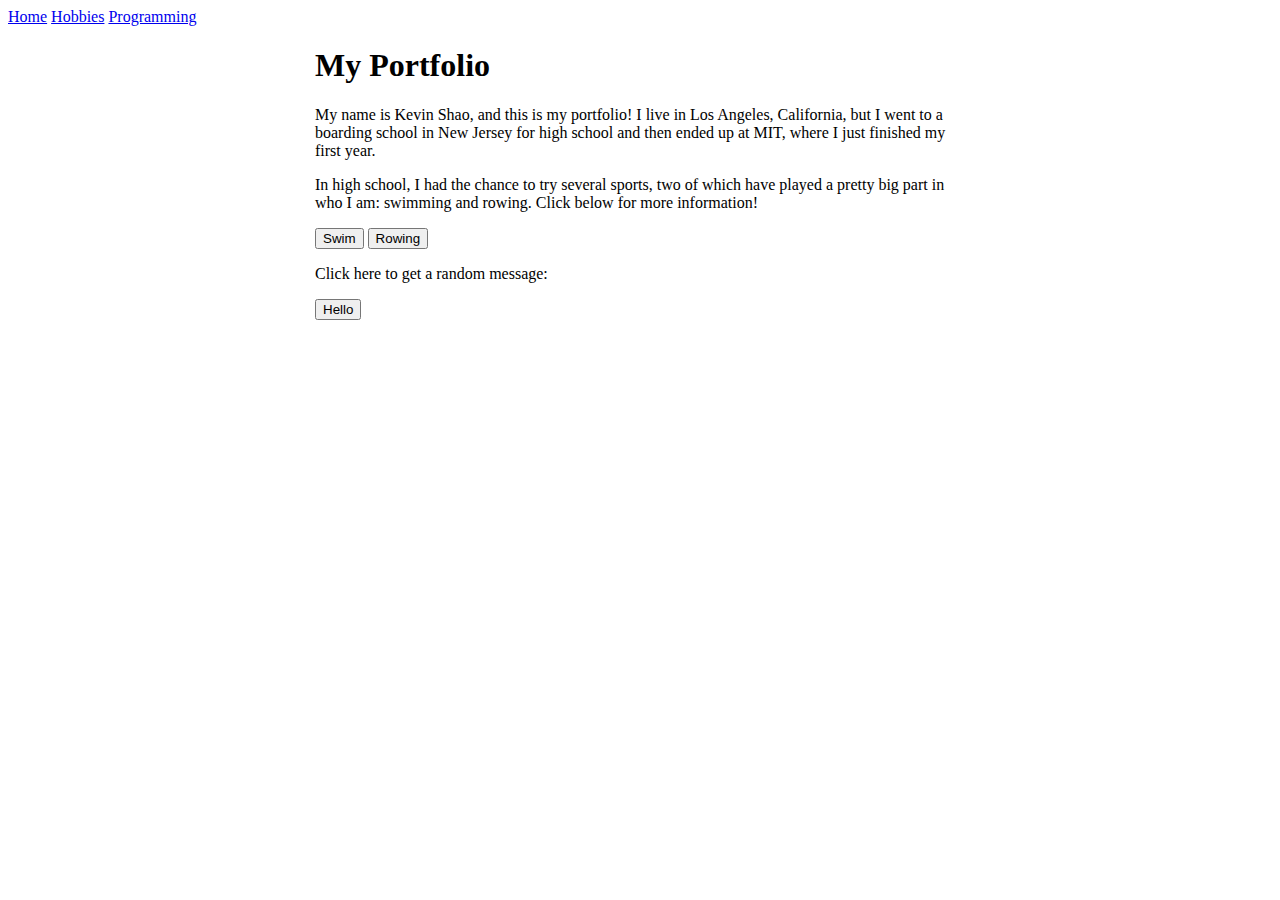
==== portfolio/src/main/webapp/index.html @ 67b39d9b "Add break before image" ====
<!DOCTYPE html>
<html>
  <head>
    <meta charset="UTF-8">
    <title>My Portfolio</title>
    <link rel="stylesheet" href="style.css">
    <script src="script.js"></script>
  </head>
  <body>
    <div>
      <script src="nav.js"></script>
    </div>
    <div id="content">
      <h1>My Portfolio</h1>
      <p>My name is Kevin Shao, and this is my portfolio! I live in Los Angeles, California, 
         but I went to a boarding school in New Jersey for high school and then ended up 
         at MIT, where I just finished my first year.</p>

      <p>In high school, I had the chance to try several sports, two of which have played 
         a pretty big part in who I am: swimming and rowing. Click below for more information!</p>

      <div>
        <button onclick="toggleVisibility('swimming')">Swim</button>
        <button onclick="toggleVisibility('rowing')">Rowing</button>
        <div class="invisible" id="swimming">
          I began swimming at the age of 12. For most sports, I think that's pretty normal. For swimming, it's super
          late. Accordingly, I was never too good at it. However, the sport did teach me most of what I consider to 
          be my self-discipline, and is probably the reason I joined the crew team. Throughout high school, I found
          a family in the swim team, making me grateful for sticking with it. 
          <br><img src="images/swimming.JPG" width="500" alt="Swimming">
        </div>
        <div class="invisible" id="rowing">
          I began rowing as a freshman in high school, where we could row on the (usually) beautiful Mercer Lake, 
          home to the women's national team. Somehow falling in love with the long hours and quirky nature of the sport 
          (e.g. going backwards), I continued on to race on the varsity squad in my junior and senior years. 
          <br><img src="images/rowing.jpg" width="500" alt="Mercer Lake"><br>
          One of the most unique experiences I had was qualifying to race at the Henley Royal Regatta, an annual 
          event in England that draws the best amateur crews. Despite getting knocked out on Day 2 of the single
          elimination tournament, the trip was a very exciting experience. 
          <br><img src="images/henley.JPG" width="500" alt="Henley Royal Regatta"><br>
          As a recruit to MIT's Lightweight Crew team, I hope to continue with the sport for several more years, 
          despite suddenly being way out of my depth in terms of ability.
        </div>
      </div>
      
      <p>Click here to get a random message:</p>
      <button onclick="addRandomGreeting()">Hello</button>
      <div id="greeting-container"></div>
    </div>
  </body>
</html>
---- portfolio/src/main/webapp/style.css ----
#content {
  margin-left: auto;
  margin-right: auto;
  width: 650px;
}

#greeting-container {
  margin-top: 20px;
}

.invisible {
    display: none;
}
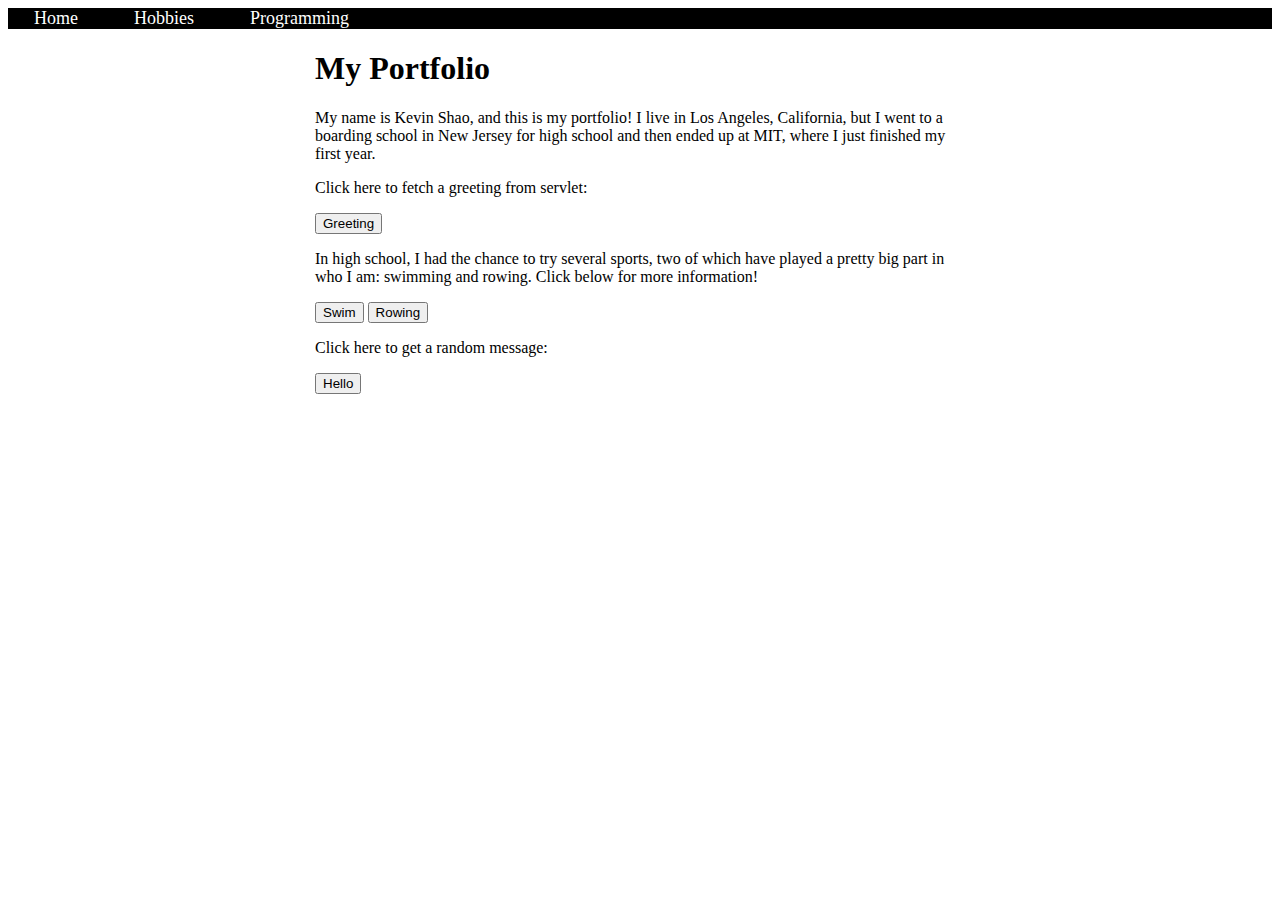
==== commit b5e62030: "Add div and button to receive fetched greeting" ====
--- a/portfolio/src/main/webapp/index.html
+++ b/portfolio/src/main/webapp/index.html
@@ -15,6 +15,10 @@
       <p>My name is Kevin Shao, and this is my portfolio! I live in Los Angeles, California, 
          but I went to a boarding school in New Jersey for high school and then ended up 
          at MIT, where I just finished my first year.</p>
+
+      <p>Click here to fetch a greeting from servlet:</p>
+      <button onclick="fetchGreeting()">Greeting</button>
+      <div id="fetched-greeting"></div>
 
       <p>In high school, I had the chance to try several sports, two of which have played 
          a pretty big part in who I am: swimming and rowing. Click below for more information!</p>
--- a/portfolio/src/main/webapp/style.css
+++ b/portfolio/src/main/webapp/style.css
@@ -10,4 +10,33 @@
 
 .invisible {
     display: none;
-}+}
+
+.topnav {
+  background-color: rgb(0, 0, 0);
+  overflow: hidden;
+}
+
+/* Style the links inside the navigation bar */
+.topnav a {
+  float: center;
+  color: #fff;
+  text-align: center;
+  padding: 14px 16px;
+  text-decoration: none;
+  font-size: 18px;
+  margin: 10px;
+}
+
+/* Change the color of links on hover */
+.topnav a:hover {
+  background-color: #ddd;
+  color: black;
+}
+
+#swimming, #rowing {
+  background-color: #ddd;
+  border-style: solid;
+  padding: 5px;
+  margin: 5px;
+}
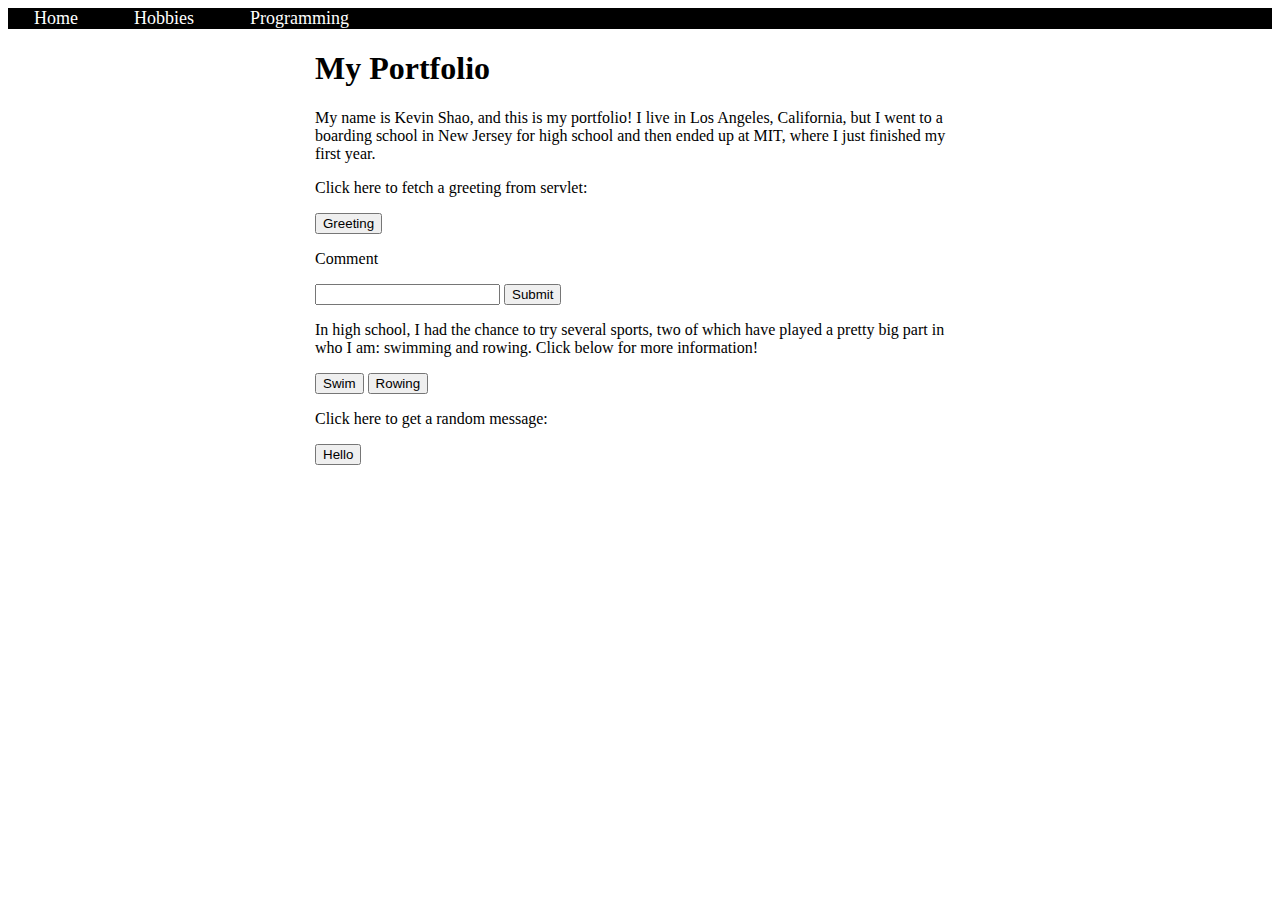
==== commit c14c45b4: "Add form to post comments" ====
--- a/portfolio/src/main/webapp/index.html
+++ b/portfolio/src/main/webapp/index.html
@@ -19,6 +19,12 @@
       <p>Click here to fetch a greeting from servlet:</p>
       <button onclick="fetchGreeting()">Greeting</button>
       <div id="fetched-greeting"></div>
+
+      <form action="/data" method="POST">
+        <p>Comment</p>
+        <input type="text" name="comment-content">
+        <input type="submit">
+      </form>
 
       <p>In high school, I had the chance to try several sports, two of which have played 
          a pretty big part in who I am: swimming and rowing. Click below for more information!</p>
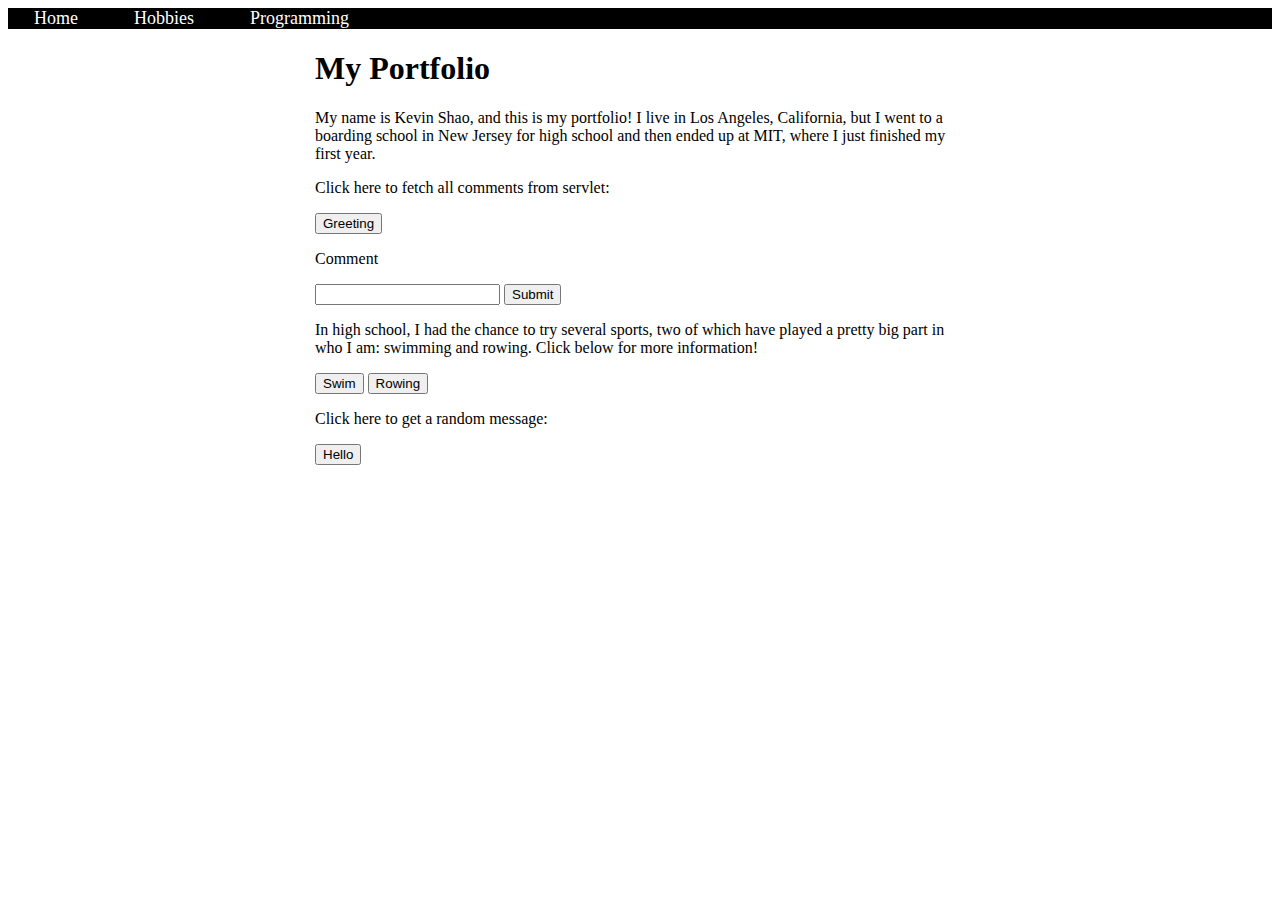
==== commit 1e4bcb39: "Change text to reflect fetching of comments, not greeting" ====
--- a/portfolio/src/main/webapp/index.html
+++ b/portfolio/src/main/webapp/index.html
@@ -16,9 +16,9 @@
          but I went to a boarding school in New Jersey for high school and then ended up 
          at MIT, where I just finished my first year.</p>
 
-      <p>Click here to fetch a greeting from servlet:</p>
-      <button onclick="fetchGreeting()">Greeting</button>
-      <div id="fetched-greeting"></div>
+      <p>Click here to fetch all comments from servlet:</p>
+      <button onclick="fetchComments()">Greeting</button>
+      <div id="comments"></div>
 
       <form action="/data" method="POST">
         <p>Comment</p>
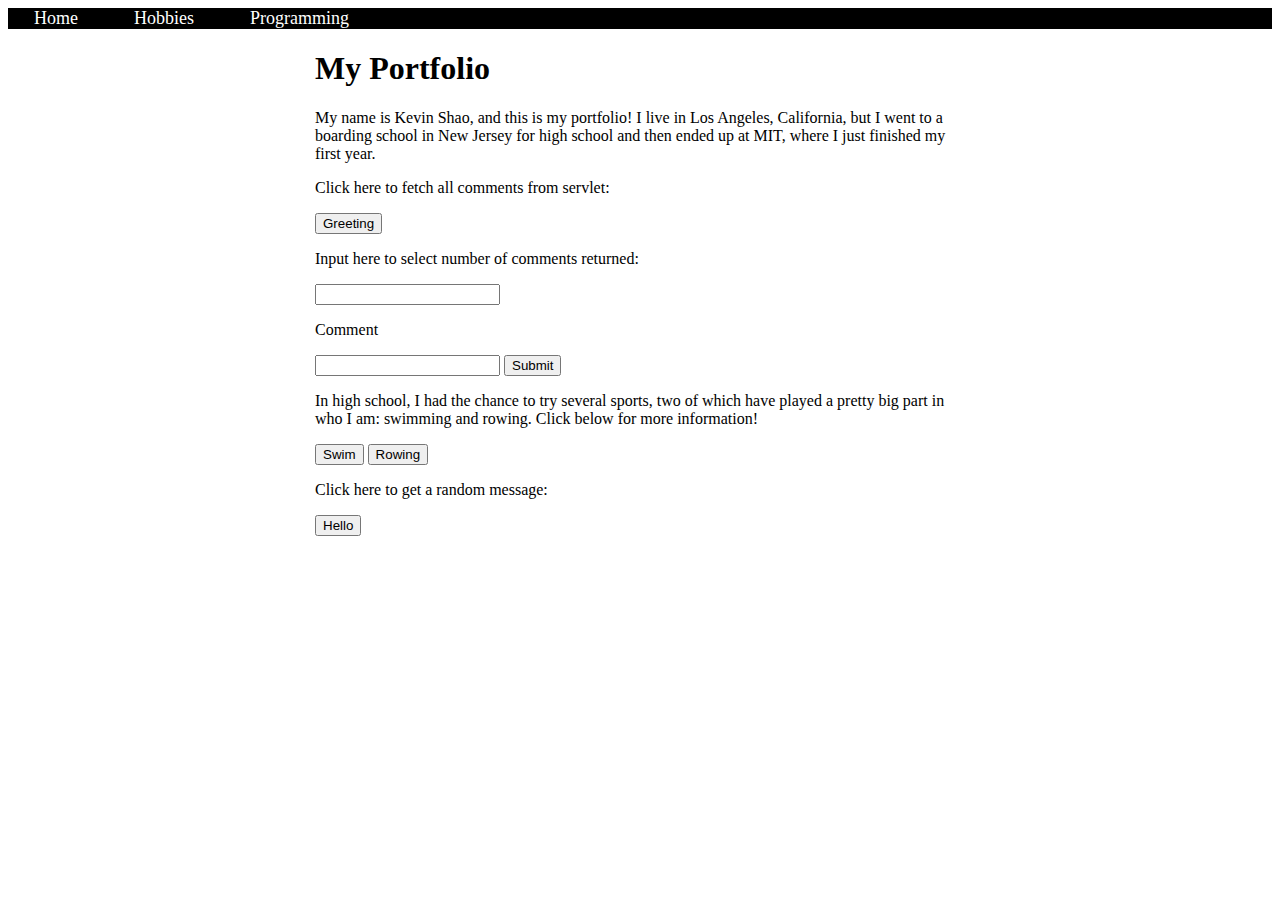
==== commit e037e0e5: "Add front-end support for limiting comments" ====
--- a/portfolio/src/main/webapp/index.html
+++ b/portfolio/src/main/webapp/index.html
@@ -19,6 +19,8 @@
       <p>Click here to fetch all comments from servlet:</p>
       <button onclick="fetchComments()">Greeting</button>
       <div id="comments"></div>
+      <p>Input here to select number of comments returned:</p>
+      <input id="limit-comments" type="text" onchange="fetchComments()"></input>
 
       <form action="/data" method="POST">
         <p>Comment</p>
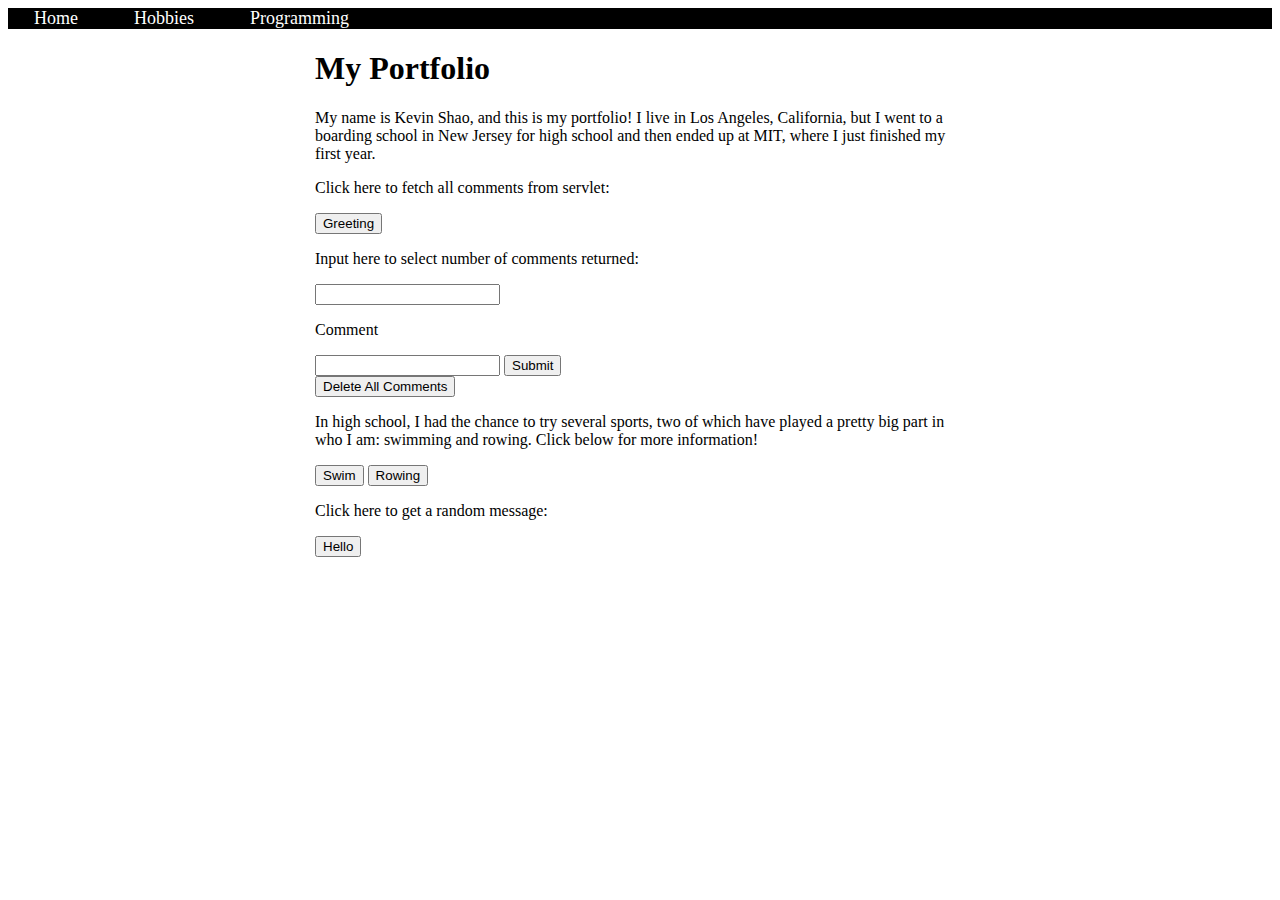
==== commit 1a2d641e: "Add frontend support for deleting all comments" ====
--- a/portfolio/src/main/webapp/index.html
+++ b/portfolio/src/main/webapp/index.html
@@ -27,6 +27,8 @@
         <input type="text" name="comment-content">
         <input type="submit">
       </form>
+
+      <button onclick="deleteAllComments()">Delete All Comments</button>
 
       <p>In high school, I had the chance to try several sports, two of which have played 
          a pretty big part in who I am: swimming and rowing. Click below for more information!</p>
